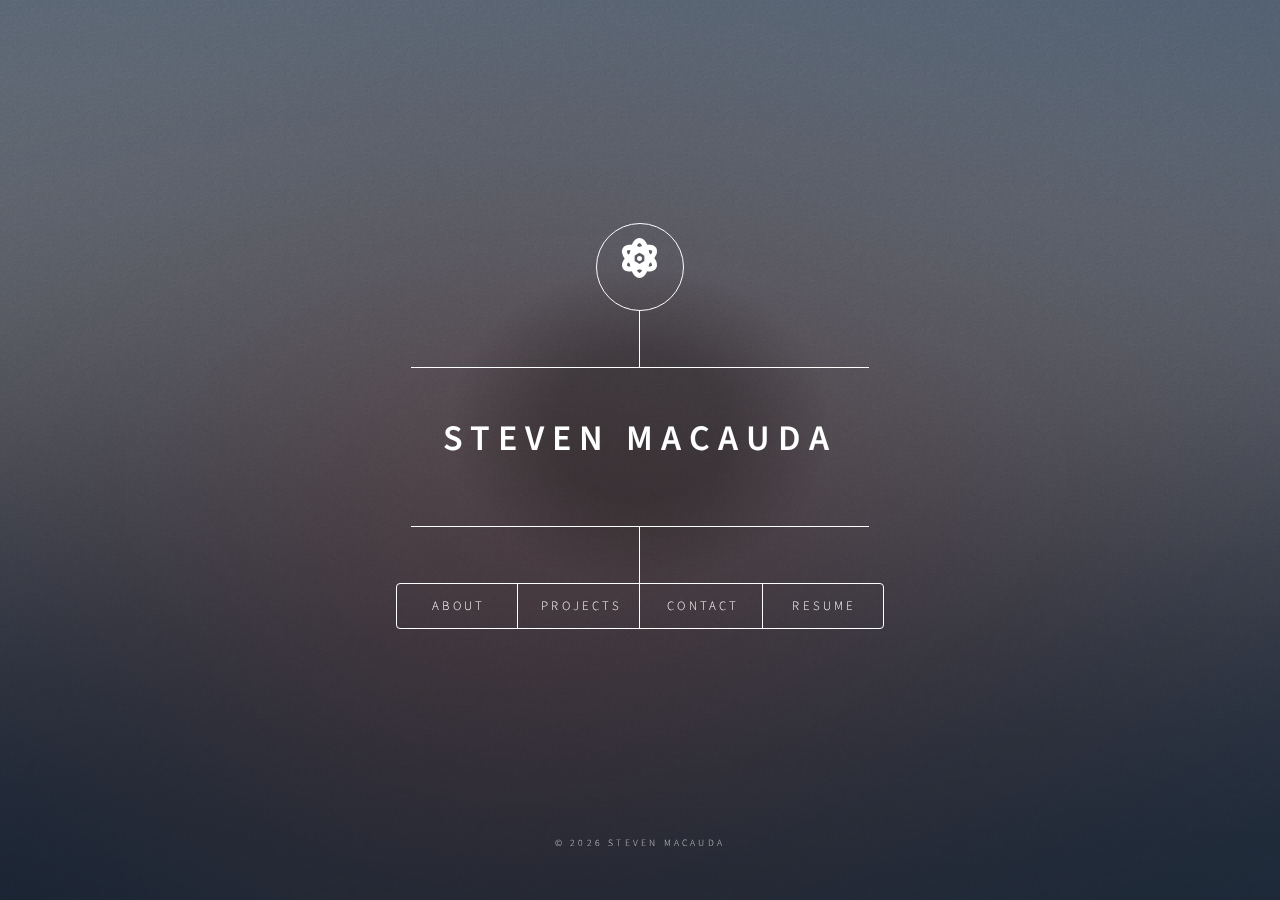
==== index.html @ 94657b1a "Update links" ====
<!DOCTYPE HTML>

<html>
	<head>
		<title>Steven Macauda's Portfolio</title>
		<link rel="icon" type="image/x-icon" href="images/favicon.ico">
		<meta charset="utf-8" />
		<meta name="viewport" content="width=device-width, initial-scale=1, user-scalable=no" />
		<link rel="stylesheet" href="assets/css/main.css" />
		<noscript><link rel="stylesheet" href="assets/css/noscript.css" /></noscript>
	</head>
	<body class="is-preload">

		<!-- Wrapper -->
			<div id="wrapper">

				<!-- Header -->
					<header id="header">
						<div class="logo">
							<span class="fas fa-atom" style="font-size: 40px"></span>
						</div>
						<div class="content">
							<div class="inner">
								<h1>Steven Macauda</h1>
								<p></p>	
							</div>
						</div>
						<nav>
							<ul>
								<li><a href="#about">About</a></li>
								<li><a href="#projects">Projects</a></li>
								<li><a href="#contact">Contact</a></li>
								<li><a href="#resume">Resume</a></li>
								<!--<li><a href="#elements">Elements</a></li>-->
							</ul>
						</nav>
					</header>

				<!-- Main -->
					<div id="main">

						<!-- About -->
							<article id="about">
								<h2 class="major">About</h2>

								<center>
									<img src="images/me.jpg" alt="Me" width="250" height="400"> 
								</center>

								I have a background in experimental particle physics with the <a href="https://cms.cern/collaboration">CMS Collaboration.</a> The Compact Muon Solenoid is one of the two main detectors in the Large Hadron Collider (LHC) at <a href="https://home.cern/" style="color: green">CERN</a> in Geneva, Switzerland. In order to seek out hitherto unobserved phenomenon, an upgrade of the detector was required. 
								 <br/>
								<center><img src="images/cms_logo.jpg" alt="CMS-logo" width="150" height="150"> <img src="images/cern_logo.jpg" alt="CERN" width="150" height="150"> <img src="images/fermilab_logo.jpeg" alt="FNAL" width="150" height="150"> <img src="images/uic_logo.jpg" alt="UIC" width="150" height="150"></center>
								<p> 
									During my time with the group, I worked on the Forward Pixel (FPix) Upgrade of the silicon tracker detector. 
									This involved assessing module performance in two testing environments: a cold-box cooled to -20&#176;C at <a href="https://cms.fnal.gov/">Fermilab</a>; X-ray chambers located at <a href="https://hep.phys.uic.edu/">UIC</a>, UNL, and KU. Testing of modules was performed via <a href="https://github.com/psi46/pxar">pXar </a> a software written in C++ developed by the group. Performance was assessed using C++ and Python code and the results were uploaded to an online database.  Following graduation from UIC, I spent 3 months at CERN to prepare the modules for installation in the detector.
									In addition to the FPix Upgrade, I attended the CMS Data Analysis school at the Fermilab LPC in 2016 where we performed an analysis of top quark events using a boosted gradient decision tree analysis. 

								<br/>
									
								<center>
									<img src="images/cms_detector.jpg" alt="CMS-detector"> 
								</center>
								
								<br/>

								 In my free time, I have been focusing on learning everything I can about data science through online courseware, self-study of textbooks, and personal projects. Since May 2022 I have been collaborating with the Head of Data Science at COMMB through <a href="https://www.sharpestminds.com/">SharpestMinds</a>.  <br/>



								 </p>

							</article>
					
						<!-- Projects -->
							<article id="projects">
								
								<h2 class="major">Projects</h2>

								<h4 class="major">End-to-End</h4>

								<a href="#project1">
								<div class="image">
  								<img class="image__img" src="images/air-quality.jpeg" alt="project1" style="width:245px;height:245px;">
  								<div class="image__overlay">
  									<div class="image__title" style="font-size: 24px;">Air Quality Forecast for Major US Cities</div>
  										<p class="image__description" style="font-size: 12px;">
  											Time series forecast of CO2 levels using Facebook Prophet with web app visualization via Google Cloud Platform.
  										</p>	
  								</div>
  								</div>
								</a>

								<a href="#project2">
								<div class="image">
  								<img class="image__img" src="images/capitalBikeshare.jpeg" alt="project2" style="width:245px;height:245px;">
  								<div class="image__overlay">
  									<div class="image__title" style="font-size: 24px;">Bike Rental Demand Prediction</div>
  										<p class="image__description" style="font-size: 12px;">
  											Random forest to determine demand of bike rentals. 
  										</p>	
  								</div>
  								</div>
								</a>

								<a href="#project7">
								<div class="image">
  								<img class="image__img" src="images/movies.png" alt="project7" style="width:245px;height:245px;">
  								<div class="image__overlay">
  									<div class="image__title" style="font-size: 24px;">MovieLens Recommender System</div>
  										<p class="image__description" style="font-size: 12px;">
  											MovieLens 100k recommender system using Softmax Deep Neural Network. 
  										</p>	
  								</div>
  								</div>
								</a>


								<h4 class="major">Tableau</h4>


								<a href="#project3">
								<div class="image">
  								<img class="image__img" src="images/covid.jpeg" alt="project3" style="width:245px;height:245px;">
  								<div class="image__overlay">
  									<div class="image__title" style="font-size: 24px;">COVID-19 Cases/Deaths</div>
  										<p class="image__description" style="font-size: 12px;">
  											Tableau dashboard of worldwide COVID-19 cases up to 12/22/2021.
  										</p>	
  								</div>
  								</div>
								</a>

								<a href="#project4">
								<div class="image">
  								<img class="image__img" src="images/ds-skills.jpeg" alt="project4" style="width:245px;height:245px;">
  								<div class="image__overlay">
  									<div class="image__title" style="font-size: 24px;">Data Science Skills Demographics</div>
  										<p class="image__description" style="font-size: 12px;">
  											Tableau dashboard of demographic survey data from over 20,000 data science professionals. 
  										</p>	
  								</div>
  								</div>
								</a>

								<h4 class="major">Machine Learning</h4>

								<a href="#project5">
								<div class="image">
  								<img class="image__img" src="images/iphone.jpg" alt="project5" style="width:245px;height:245px;">
  								<div class="image__overlay">
  									<div class="image__title" style="font-size: 24px;">iPhone Demand Validation</div>
  										<p class="image__description" style="font-size: 12px;">
  											Trained kNN classifier to 93% accuracy on iPhone purchase data. 
  										</p>	
  								</div>
  								</div>
								</a>

								<a href="#project6">
								<div class="image">
  								<img class="image__img" src="images/amazon.jpeg" alt="project6" style="width:245px;height:245px;">
  								<div class="image__overlay">
  									<div class="image__title" style="font-size: 24px;">Sentiment Analysis of Amazon Reviews</div>
  										<p class="image__description" style="font-size: 12px;">
  											Sentiment analysis of Amazon reviews. 
  										</p>	
  								</div>
  								</div>
								</a>

								
								<a href="#project8">
								<div class="image">
  								<img class="image__img" src="images/telco.jpg" alt="project8" style="width:245px;height:245px;">
  								<div class="image__overlay">
  									<div class="image__title" style="font-size: 24px;">Customer Churn Prediction</div>
  										<p class="image__description" style="font-size: 12px;">
  											Random forest to determine customer churn. 
  										</p>	
  								</div>
  								</div>
								</a>

								<h4 class="major">SQL</h4>

								<a href="#project9">
								<div class="image">
  								<img class="image__img" src="images/congress.jpg" alt="project9" style="width:245px;height:245px;">
  								<div class="image__overlay">
  									<div class="image__title" style="font-size: 24px;">Congressional Tweets Database</div>
  										<p class="image__description" style="font-size: 12px;">
  											Created SQL database of congressional tweets and found the most popular topics. 
  										</p>	
  								</div>
  								</div>
								</a>



								<br/><br/>
								<ul class="icons">
									<center><li><a href="https://github.com/smacauda/Portfolio" class="icon brands fa-github"><span class="label">GitHub</span></a></li></center>
								</ul> 

							</article>


						<!-- Contact -->
							<article id="contact">
								<h2 class="major">Contact</h2>
								<p> <strong>Email:</strong> <a href = "mailto: steven.macauda@gmail.com">steven.macauda@gmail.com</a> 

							<!--	<form method="post" action="mailto:steven.macauda@gmail.com">
									<div class="fields">
										<div class="field half">
											<label for="name">Name</label>
											<input type="text" name="name" id="name" />
										</div>
										<div class="field half">
											<label for="email">Email</label>
											<input type="text" name="email" id="email" />
										</div>
										<div class="field">
											<label for="message">Message</label>
											<textarea name="message" id="message" rows="4"></textarea>
										</div>
									</div>
									<ul class="actions">
										<li><input type="submit" value="Send Message" class="primary" /></li>
										<li><input type="reset" value="Reset" /></li>
									</ul>
								</form>
							-->

								<ul class="icons">
									<li><a href="https://www.linkedin.com/in/steven-macauda/" target="_blank" class="icon brands fa-linkedin"><span class="label">LinkedIn</span></a></li>
									<li><a href="https://github.com/smacauda/Portfolio" target="_blank" class="icon brands fa-github"><span class="label">GitHub</span></a></li>
									<li><a href="https://twitter.com/stevenmacauda" class="icon brands fa-twitter" target="_blank"><span class="label">Twitter</span></a></li>
									<li><a href="https://www.facebook.com/steve.macauda/" target="_blank" class="icon brands fa-facebook-f"><span class="label">Facebook</span></a></li>
									<li><a href="https://www.instagram.com/smacauda23/" target="_blank" class="icon brands fa-instagram"><span class="label">Instagram</span></a></li>
									
									
								</ul>
							</article>

					<!-- Resume -->
							<article id="resume">
								<h2 class="major">Resume</h2>
								<embed src="images/Steven_Macauda_Resume_v2.pdf" width="750" height="750" />  
								</embed>
								
							</article>


					<!-- Project 1 -->
							<article id="project1">
								<h2 class="major">Air Quality Forecast</h2>
								<a href="https://air-quality-app-xl4lmy5tzq-uc.a.run.app/" target="_blank">Web app.</a> 
								<br/>
								<a href="https://github.com/smacauda/AirQualityApp" target="_blank">Github repository.</a>
								<p> </p>
							</article>

					<!-- Project 2 -->
							<article id="project2">
								<h2 class="major">Bike Rental Demand Prediction</h2>
								<a href="https://github.com/smacauda/Portfolio/blob/main/Machine-Learning/Bikeshare-Demand-Prediction/Bike%20Sharing%20Demand%20Prediction.ipynb" target="_blank">Jupyter notebook.</a>
								<br/>
								<a href="https://public.tableau.com/views/CapitalBikeshareStationData/StationDashboard?:language=en-US&:display_count=n&:origin=viz_share_link" target="_blank">Tableau dashboard.</a>
								<div class='tableauPlaceholder' id='viz1660144527357' style='position: relative'><noscript><a href='#'><img alt='Station Dashboard ' src='https:&#47;&#47;public.tableau.com&#47;static&#47;images&#47;Ca&#47;CapitalBikeshareStationData&#47;StationDashboard&#47;1_rss.png' style='border: none' /></a></noscript><object class='tableauViz'  style='display:none;'><param name='host_url' value='https%3A%2F%2Fpublic.tableau.com%2F' /> <param name='embed_code_version' value='3' /> <param name='site_root' value='' /><param name='name' value='CapitalBikeshareStationData&#47;StationDashboard' /><param name='tabs' value='no' /><param name='toolbar' value='yes' /><param name='static_image' value='https:&#47;&#47;public.tableau.com&#47;static&#47;images&#47;Ca&#47;CapitalBikeshareStationData&#47;StationDashboard&#47;1.png' /> <param name='animate_transition' value='yes' /><param name='display_static_image' value='yes' /><param name='display_spinner' value='yes' /><param name='display_overlay' value='yes' /><param name='display_count' value='yes' /><param name='language' value='en-US' /></object></div>                <script type='text/javascript'>                    var divElement = document.getElementById('viz1660144527357');                    var vizElement = divElement.getElementsByTagName('object')[0];                    if ( divElement.offsetWidth > 800 ) { vizElement.style.width='100%';vizElement.style.height=(divElement.offsetWidth*0.75)+'px';} else if ( divElement.offsetWidth > 500 ) { vizElement.style.width='100%';vizElement.style.height=(divElement.offsetWidth*0.75)+'px';} else { vizElement.style.width='100%';vizElement.style.height='2427px';}                     var scriptElement = document.createElement('script');                    scriptElement.src = 'https://public.tableau.com/javascripts/api/viz_v1.js';                    vizElement.parentNode.insertBefore(scriptElement, vizElement);                </script>
								<p> </p>
							</article>

					<!-- Project 3 -->
							
							<article id="project3">
								<h2 class="major">COVID-19 Cases/Deaths</h2>
								<a href="https://public.tableau.com/views/COVID_Map_12-22-2021/Dashboard1?:language=en-US&publish=yes&:display_count=n&:origin=viz_share_link" target="_blank">Tableau public.</a>
 								<div class='tableauPlaceholder' id='viz1660243361647' style='position: relative'><noscript><a href='#'><img alt='World Dashboard ' src='https:&#47;&#47;public.tableau.com&#47;static&#47;images&#47;CO&#47;COVID_Map_12-22-2021&#47;WorldDashboard&#47;1_rss.png' style='border: none' /></a></noscript><object class='tableauViz'  style='display:none;'><param name='host_url' value='https%3A%2F%2Fpublic.tableau.com%2F' /> <param name='embed_code_version' value='3' /> <param name='site_root' value='' /><param name='name' value='COVID_Map_12-22-2021&#47;WorldDashboard' /><param name='tabs' value='no' /><param name='toolbar' value='yes' /><param name='static_image' value='https:&#47;&#47;public.tableau.com&#47;static&#47;images&#47;CO&#47;COVID_Map_12-22-2021&#47;WorldDashboard&#47;1.png' /> <param name='animate_transition' value='yes' /><param name='display_static_image' value='yes' /><param name='display_spinner' value='yes' /><param name='display_overlay' value='yes' /><param name='display_count' value='yes' /><param name='language' value='en-US' /></object></div>                <script type='text/javascript'>                    var divElement = document.getElementById('viz1660243361647');                    var vizElement = divElement.getElementsByTagName('object')[0];                    if ( divElement.offsetWidth > 800 ) { vizElement.style.width='100%';vizElement.style.height=(divElement.offsetWidth*0.75)+'px';} else if ( divElement.offsetWidth > 500 ) { vizElement.style.width='100%';vizElement.style.height=(divElement.offsetWidth*0.75)+'px';} else { vizElement.style.width='100%';vizElement.style.height='2727px';}                     var scriptElement = document.createElement('script');                    scriptElement.src = 'https://public.tableau.com/javascripts/api/viz_v1.js';                    vizElement.parentNode.insertBefore(scriptElement, vizElement);                </script>
								<p></p>
							</article>

					<!-- Project 4 -->
							<article id="project4">
								<h2 class="major">Data Science Demographics</h2>
								<a href="https://public.tableau.com/views/SurveyData_16381100570680/CurrentTechnologyUsage?:language=en-US&:display_count=n&:origin=viz_share_link" target="_blank">Tableau public.</a>
								<div class='tableauPlaceholder' id='viz1640021902359' style='position: relative'><object class='tableauViz'  style='display:none;'><param name='host_url' value='https%3A%2F%2Fpublic.tableau.com%2F' /> <param name='embed_code_version' value='3' /> <param name='site_root' value='' /><param name='name' value='SurveyData_16381100570680&#47;CurrentTechnologyUsage' /><param name='tabs' value='no' /><param name='toolbar' value='yes' /><param name='animate_transition' value='yes' /><param name='display_static_image' value='yes' /><param name='display_spinner' value='yes' /><param name='display_overlay' value='yes' /><param name='display_count' value='yes' /><param name='language' value='en-US' /></object></div>                <script type='text/javascript'>                    var divElement = document.getElementById('viz1640021902359');                    var vizElement = divElement.getElementsByTagName('object')[0];                    if ( divElement.offsetWidth > 800 ) { vizElement.style.width='1366px';vizElement.style.height='795px';} else if ( divElement.offsetWidth > 500 ) { vizElement.style.width='1366px';vizElement.style.height='795px';} else { vizElement.style.width='100%';vizElement.style.height='2877px';}                     var scriptElement = document.createElement('script');                    scriptElement.src = 'https://public.tableau.com/javascripts/api/viz_v1.js';                    vizElement.parentNode.insertBefore(scriptElement, vizElement);                
							</script>
								<p></p>
							</article>

							<!-- Project 5 -->
							<article id="project5">
								<h2 class="major">iPhone Demand Validation</h2>
								<a href="https://github.com/smacauda/Portfolio/blob/main/kNN_iPhone.ipynb" target="_blank">Jupyter notebook.</a>
								<p> </p>
							</article>

							<!-- Project 6 -->
							<article id="project6">
								<h2 class="major">Sentiment Analysis of Amazon Reviews</h2>
								<a href="https://github.com/smacauda/Portfolio/blob/main/Amazon_Log_Reg.ipynb" target="_blank">Jupyter notebook.</a>
								<p> </p>
							</article>


							<!-- Project 7 -->
							<article id="project7">
								<h2 class="major">MovieLens Recommender System</h2>
								<a href="https://github.com/smacauda/MovieLens-100k/blob/main/MovieLens-100k-SoftmaxDNN.ipynb" target="_blank">Jupyter notebook.</a>
								<br/>
								<a href="https://github.com/smacauda/MovieLens-100k" target="_blank">Github repository.</a>
								<p> </p>
							</article>

							
							<!-- Project 8 -->
							<article id="project8">
								<h2 class="major">Customer Churn Prediction</h2>
								<a href="https://github.com/smacauda/Portfolio/blob/main/Machine-Learning/Churn%20Telco.ipynb" target="_blank">Jupyter notebook.</a>
								<p> </p>
							</article>

							<!-- Project 9 -->
							<article id="project9">
								<h2 class="major">Congressional Tweets</h2>
								<a href="https://github.com/smacauda/Portfolio/blob/main/SQL/SQL%20Capstone%20Project.ipynb" target="_blank">Jupyter notebook.</a>
								<p> </p>
							</article>

							




						<!-- Elements -->
							<article id="elements">
								<h2 class="major">Elements</h2>

								<section>
									<h3 class="major">Text</h3>
									<p>This is <b>bold</b> and this is <strong>strong</strong>. This is <i>italic</i> and this is <em>emphasized</em>.
									This is <sup>superscript</sup> text and this is <sub>subscript</sub> text.
									This is <u>underlined</u> and this is code: <code>for (;;) { ... }</code>. Finally, <a href="#">this is a link</a>.</p>
									<hr />
									<h2>Heading Level 2</h2>
									<h3>Heading Level 3</h3>
									<h4>Heading Level 4</h4>
									<h5>Heading Level 5</h5>
									<h6>Heading Level 6</h6>
									<hr />
									<h4>Blockquote</h4>
									<blockquote>Fringilla nisl. Donec accumsan interdum nisi, quis tincidunt felis sagittis eget tempus euismod. Vestibulum ante ipsum primis in faucibus vestibulum. Blandit adipiscing eu felis iaculis volutpat ac adipiscing accumsan faucibus. Vestibulum ante ipsum primis in faucibus lorem ipsum dolor sit amet nullam adipiscing eu felis.</blockquote>
									<h4>Preformatted</h4>
									<pre><code>i = 0;

while (!deck.isInOrder()) {
    print 'Iteration ' + i;
    deck.shuffle();
    i++;
}

print 'It took ' + i + ' iterations to sort the deck.';</code></pre>
								</section>

								<section>
									<h3 class="major">Lists</h3>

									<h4>Unordered</h4>
									<ul>
										<li>Dolor pulvinar etiam.</li>
										<li>Sagittis adipiscing.</li>
										<li>Felis enim feugiat.</li>
									</ul>

									<h4>Alternate</h4>
									<ul class="alt">
										<li>Dolor pulvinar etiam.</li>
										<li>Sagittis adipiscing.</li>
										<li>Felis enim feugiat.</li>
									</ul>

									<h4>Ordered</h4>
									<ol>
										<li>Dolor pulvinar etiam.</li>
										<li>Etiam vel felis viverra.</li>
										<li>Felis enim feugiat.</li>
										<li>Dolor pulvinar etiam.</li>
										<li>Etiam vel felis lorem.</li>
										<li>Felis enim et feugiat.</li>
									</ol>
									<h4>Icons</h4>
									<ul class="icons">
										<li><a href="#" class="icon brands fa-twitter"><span class="label">Twitter</span></a></li>
										<li><a href="#" class="icon brands fa-facebook-f"><span class="label">Facebook</span></a></li>
										<li><a href="#" class="icon brands fa-instagram"><span class="label">Instagram</span></a></li>
										<li><a href="#" class="icon brands fa-github"><span class="label">Github</span></a></li>
									</ul>

									<h4>Actions</h4>
									<ul class="actions">
										<li><a href="#" class="button primary">Default</a></li>
										<li><a href="#" class="button">Default</a></li>
									</ul>
									<ul class="actions stacked">
										<li><a href="#" class="button primary">Default</a></li>
										<li><a href="#" class="button">Default</a></li>
									</ul>
								</section>

								<section>
									<h3 class="major">Table</h3>
									<h4>Default</h4>
									<div class="table-wrapper">
										<table>
											<thead>
												<tr>
													<th>Name</th>
													<th>Description</th>
													<th>Price</th>
												</tr>
											</thead>
											<tbody>
												<tr>
													<td>Item One</td>
													<td>Ante turpis integer aliquet porttitor.</td>
													<td>29.99</td>
												</tr>
												<tr>
													<td>Item Two</td>
													<td>Vis ac commodo adipiscing arcu aliquet.</td>
													<td>19.99</td>
												</tr>
												<tr>
													<td>Item Three</td>
													<td> Morbi faucibus arcu accumsan lorem.</td>
													<td>29.99</td>
												</tr>
												<tr>
													<td>Item Four</td>
													<td>Vitae integer tempus condimentum.</td>
													<td>19.99</td>
												</tr>
												<tr>
													<td>Item Five</td>
													<td>Ante turpis integer aliquet porttitor.</td>
													<td>29.99</td>
												</tr>
											</tbody>
											<tfoot>
												<tr>
													<td colspan="2"></td>
													<td>100.00</td>
												</tr>
											</tfoot>
										</table>
									</div>

									<h4>Alternate</h4>
									<div class="table-wrapper">
										<table class="alt">
											<thead>
												<tr>
													<th>Name</th>
													<th>Description</th>
													<th>Price</th>
												</tr>
											</thead>
											<tbody>
												<tr>
													<td>Item One</td>
													<td>Ante turpis integer aliquet porttitor.</td>
													<td>29.99</td>
												</tr>
												<tr>
													<td>Item Two</td>
													<td>Vis ac commodo adipiscing arcu aliquet.</td>
													<td>19.99</td>
												</tr>
												<tr>
													<td>Item Three</td>
													<td> Morbi faucibus arcu accumsan lorem.</td>
													<td>29.99</td>
												</tr>
												<tr>
													<td>Item Four</td>
													<td>Vitae integer tempus condimentum.</td>
													<td>19.99</td>
												</tr>
												<tr>
													<td>Item Five</td>
													<td>Ante turpis integer aliquet porttitor.</td>
													<td>29.99</td>
												</tr>
											</tbody>
											<tfoot>
												<tr>
													<td colspan="2"></td>
													<td>100.00</td>
												</tr>
											</tfoot>
										</table>
									</div>
								</section>

								<section>
									<h3 class="major">Buttons</h3>
									<ul class="actions">
										<li><a href="#" class="button primary">Primary</a></li>
										<li><a href="#" class="button">Default</a></li>
									</ul>
									<ul class="actions">
										<li><a href="#" class="button">Default</a></li>
										<li><a href="#" class="button small">Small</a></li>
									</ul>
									<ul class="actions">
										<li><a href="#" class="button primary icon solid fa-download">Icon</a></li>
										<li><a href="#" class="button icon solid fa-download">Icon</a></li>
									</ul>
									<ul class="actions">
										<li><span class="button primary disabled">Disabled</span></li>
										<li><span class="button disabled">Disabled</span></li>
									</ul>
								</section>

								<section>
									<h3 class="major">Form</h3>
									<form method="post" action="#">
										<div class="fields">
											<div class="field half">
												<label for="demo-name">Name</label>
												<input type="text" name="demo-name" id="demo-name" value="" placeholder="Jane Doe" />
											</div>
											<div class="field half">
												<label for="demo-email">Email</label>
												<input type="email" name="demo-email" id="demo-email" value="" placeholder="jane@untitled.tld" />
											</div>
											<div class="field">
												<label for="demo-category">Category</label>
												<select name="demo-category" id="demo-category">
													<option value="">-</option>
													<option value="1">Manufacturing</option>
													<option value="1">Shipping</option>
													<option value="1">Administration</option>
													<option value="1">Human Resources</option>
												</select>
											</div>
											<div class="field half">
												<input type="radio" id="demo-priority-low" name="demo-priority" checked>
												<label for="demo-priority-low">Low</label>
											</div>
											<div class="field half">
												<input type="radio" id="demo-priority-high" name="demo-priority">
												<label for="demo-priority-high">High</label>
											</div>
											<div class="field half">
												<input type="checkbox" id="demo-copy" name="demo-copy">
												<label for="demo-copy">Email me a copy</label>
											</div>
											<div class="field half">
												<input type="checkbox" id="demo-human" name="demo-human" checked>
												<label for="demo-human">Not a robot</label>
											</div>
											<div class="field">
												<label for="demo-message">Message</label>
												<textarea name="demo-message" id="demo-message" placeholder="Enter your message" rows="6"></textarea>
											</div>
										</div>
										<ul class="actions">
											<li><input type="submit" value="Send Message" class="primary" /></li>
											<li><input type="reset" value="Reset" /></li>
										</ul>
									</form>
								</section>

							</article>

					</div>

				<!-- Footer -->
					<footer id="footer">
						<p class="copyright">&copy; <script>document.write(/\d{4}/.exec(Date())[0])</script> Steven Macauda</p>
					</footer>

			</div>

		<!-- BG -->
			<div id="bg"></div>

		<!-- Scripts -->
			<script src="assets/js/jquery.min.js"></script>
			<script src="assets/js/browser.min.js"></script>
			<script src="assets/js/breakpoints.min.js"></script>
			<script src="assets/js/util.js"></script>
			<script src="assets/js/main.js"></script>

	</body>
</html>
---- assets/css/main.css ----
@import url(fontawesome-all.min.css);
@import url("https://fonts.googleapis.com/css?family=Source+Sans+Pro:300italic,600italic,300,600");

/*
	Dimension by HTML5 UP
	html5up.net | @ajlkn
	Free for personal and commercial use under the CCA 3.0 license (html5up.net/license)
*/

html, body, div, span, applet, object,
iframe, h1, h2, h3, h4, h5, h6, p, blockquote,
pre, a, abbr, acronym, address, big, cite,
code, del, dfn, em, img, ins, kbd, q, s, samp,
small, strike, strong, sub, sup, tt, var, b,
u, i, center, dl, dt, dd, ol, ul, li, fieldset,
form, label, legend, table, caption, tbody,
tfoot, thead, tr, th, td, article, aside,
canvas, details, embed, figure, figcaption,
footer, header, hgroup, menu, nav, output, ruby,
section, summary, time, mark, audio, video {
	margin: 0;
	padding: 0;
	border: 0;
	font-size: 100%;
	font: inherit;
	vertical-align: baseline;}

article, aside, details, figcaption, figure,
footer, header, hgroup, menu, nav, section {
	display: block;}

body {
	line-height: 1;
}

ol, ul {
	list-style: none;
}

blockquote, q {
	quotes: none;
}

	blockquote:before, blockquote:after, q:before, q:after {
		content: '';
		content: none;
	}

table {
	border-collapse: collapse;
	border-spacing: 0;
}

body {
	-webkit-text-size-adjust: none;
}

mark {
	background-color: transparent;
	color: inherit;
}

input::-moz-focus-inner {
	border: 0;
	padding: 0;
}

input, select, textarea {
	-moz-appearance: none;
	-webkit-appearance: none;
	-ms-appearance: none;
	appearance: none;
}

/* Basic */

	@-ms-viewport {
		width: device-width;
	}

	@media screen and (max-width: 480px) {

		html, body {
			min-width: 320px;
		}

	}

	html {
		box-sizing: border-box;
	}

	*, *:before, *:after {
		box-sizing: inherit;
	}

	body {
		background: #1b1f22;
	}

		body.is-preload *, body.is-preload *:before, body.is-preload *:after {
			-moz-animation: none !important;
			-webkit-animation: none !important;
			-ms-animation: none !important;
			animation: none !important;
			-moz-transition: none !important;
			-webkit-transition: none !important;
			-ms-transition: none !important;
			transition: none !important;
		}

/* Type */

	html {
		font-size: 16pt;
	}

		@media screen and (max-width: 1680px) {

			html {
				font-size: 12pt;
			}

		}

		@media screen and (max-width: 736px) {

			html {
				font-size: 11pt;
			}

		}

		@media screen and (max-width: 360px) {

			html {
				font-size: 10pt;
			}

		}

	body, input, select, textarea {
		color: #ffffff;
		font-family: "Source Sans Pro", sans-serif;
		font-weight: 300;
		font-size: 1rem;
		line-height: 1.65;
	}

	a {
		-moz-transition: color 0.2s ease-in-out, background-color 0.2s ease-in-out, border-bottom-color 0.2s ease-in-out;
		-webkit-transition: color 0.2s ease-in-out, background-color 0.2s ease-in-out, border-bottom-color 0.2s ease-in-out;
		-ms-transition: color 0.2s ease-in-out, background-color 0.2s ease-in-out, border-bottom-color 0.2s ease-in-out;
		transition: color 0.2s ease-in-out, background-color 0.2s ease-in-out, border-bottom-color 0.2s ease-in-out;
		border-bottom: dotted 1px rgba(255, 255, 255, 0.5);
		text-decoration: none;
		color: inherit;
	}

		a:hover {
			border-bottom-color: transparent;
		}

	strong, b {
		color: #ffffff;
		font-weight: 600;
	}

	em, i {
		font-style: italic;
	}

	p {
		margin: 0 0 2rem 0;
	}

	h1, h2, h3, h4, h5, h6 {
		color: #ffffff;
		font-weight: 600;
		line-height: 1.5;
		margin: 0 0 1rem 0;
		text-transform: uppercase;
		letter-spacing: 0.2rem;
	}

		h1 a, h2 a, h3 a, h4 a, h5 a, h6 a {
			color: inherit;
			text-decoration: none;
		}

		h1.major, h2.major, h3.major, h4.major, h5.major, h6.major {
			border-bottom: solid 1px #ffffff;
			width: -moz-max-content;
			width: -webkit-max-content;
			width: -ms-max-content;
			width: max-content;
			padding-bottom: 0.5rem;
			margin: 0 0 2rem 0;
		}

	h1 {
		font-size: 2.25rem;
		line-height: 1.3;
		letter-spacing: 0.5rem;
	}

	h2 {
		font-size: 1.5rem;
		line-height: 1.4;
		letter-spacing: 0.5rem;
	}

	h3 {
		font-size: 1rem;
	}

	h4 {
		font-size: 0.8rem;
	}

	h5 {
		font-size: 0.7rem;
	}

	h6 {
		font-size: 0.6rem;
	}

	@media screen and (max-width: 900px) {

		h1 {
			font-size: 1.75rem;
			line-height: 1.4;
		}

		h2 {
			font-size: 1.25em;
			line-height: 1.5;
		}

	}

	sub {
		font-size: 0.8rem;
		position: relative;
		top: 0.5rem;
	}

	sup {
		font-size: 0.8rem;
		position: relative;
		top: -0.5rem;
	}

	blockquote {
		border-left: solid 4px #ffffff;
		font-style: italic;
		margin: 0 0 2rem 0;
		padding: 0.5rem 0 0.5rem 2rem;
	}

	code {
		background: rgba(255, 255, 255, 0.075);
		border-radius: 4px;
		font-family: "Courier New", monospace;
		font-size: 0.9rem;
		margin: 0 0.25rem;
		padding: 0.25rem 0.65rem;
	}

	pre {
		-webkit-overflow-scrolling: touch;
		font-family: "Courier New", monospace;
		font-size: 0.9rem;
		margin: 0 0 2rem 0;
	}

		pre code {
			display: block;
			line-height: 1.75;
			padding: 1rem 1.5rem;
			overflow-x: auto;
		}

	hr {
		border: 0;
		border-bottom: solid 1px #ffffff;
		margin: 2.75rem 0;
	}

	.align-left {
		text-align: left;
	}

	.align-center {
		text-align: center;
	}

	.align-right {
		text-align: right;
	}

/* Form */

	form {
		margin: 0 0 2rem 0;
	}

		form > :last-child {
			margin-bottom: 0;
		}

		form > .fields {
			display: -moz-flex;
			display: -webkit-flex;
			display: -ms-flex;
			display: flex;
			-moz-flex-wrap: wrap;
			-webkit-flex-wrap: wrap;
			-ms-flex-wrap: wrap;
			flex-wrap: wrap;
			width: calc(100% + 3rem);
			margin: -1.5rem 0 2rem -1.5rem;
		}

			form > .fields > .field {
				-moz-flex-grow: 0;
				-webkit-flex-grow: 0;
				-ms-flex-grow: 0;
				flex-grow: 0;
				-moz-flex-shrink: 0;
				-webkit-flex-shrink: 0;
				-ms-flex-shrink: 0;
				flex-shrink: 0;
				padding: 1.5rem 0 0 1.5rem;
				width: calc(100% - 1.5rem);
			}

				form > .fields > .field.half {
					width: calc(50% - 0.75rem);
				}

				form > .fields > .field.third {
					width: calc(100%/3 - 0.5rem);
				}

				form > .fields > .field.quarter {
					width: calc(25% - 0.375rem);
				}

		@media screen and (max-width: 480px) {

			form > .fields {
				width: calc(100% + 3rem);
				margin: -1.5rem 0 2rem -1.5rem;
			}

				form > .fields > .field {
					padding: 1.5rem 0 0 1.5rem;
					width: calc(100% - 1.5rem);
				}

					form > .fields > .field.half {
						width: calc(100% - 1.5rem);
					}

					form > .fields > .field.third {
						width: calc(100% - 1.5rem);
					}

					form > .fields > .field.quarter {
						width: calc(100% - 1.5rem);
					}

		}

	label {
		color: #ffffff;
		display: block;
		font-size: 0.8rem;
		font-weight: 300;
		letter-spacing: 0.2rem;
		line-height: 1.5;
		margin: 0 0 1rem 0;
		text-transform: uppercase;
	}

	input[type="text"],
	input[type="password"],
	input[type="email"],
	input[type="tel"],
	select,
	textarea {
		-moz-appearance: none;
		-webkit-appearance: none;
		-ms-appearance: none;
		appearance: none;
		-moz-transition: border-color 0.2s ease-in-out, box-shadow 0.2s ease-in-out, background-color 0.2s ease-in-out;
		-webkit-transition: border-color 0.2s ease-in-out, box-shadow 0.2s ease-in-out, background-color 0.2s ease-in-out;
		-ms-transition: border-color 0.2s ease-in-out, box-shadow 0.2s ease-in-out, background-color 0.2s ease-in-out;
		transition: border-color 0.2s ease-in-out, box-shadow 0.2s ease-in-out, background-color 0.2s ease-in-out;
		background-color: transparent;
		border-radius: 4px;
		border: solid 1px #ffffff;
		color: inherit;
		display: block;
		outline: 0;
		padding: 0 1rem;
		text-decoration: none;
		width: 100%;
	}

		input[type="text"]:invalid,
		input[type="password"]:invalid,
		input[type="email"]:invalid,
		input[type="tel"]:invalid,
		select:invalid,
		textarea:invalid {
			box-shadow: none;
		}

		input[type="text"]:focus,
		input[type="password"]:focus,
		input[type="email"]:focus,
		input[type="tel"]:focus,
		select:focus,
		textarea:focus {
			background: rgba(255, 255, 255, 0.075);
			border-color: #ffffff;
			box-shadow: 0 0 0 1px #ffffff;
		}

	select {
		background-image: url("data:image/svg+xml;charset=utf8,%3Csvg xmlns='http://www.w3.org/2000/svg' width='40' height='40' preserveAspectRatio='none' viewBox='0 0 40 40'%3E%3Cpath d='M9.4,12.3l10.4,10.4l10.4-10.4c0.2-0.2,0.5-0.4,0.9-0.4c0.3,0,0.6,0.1,0.9,0.4l3.3,3.3c0.2,0.2,0.4,0.5,0.4,0.9 c0,0.4-0.1,0.6-0.4,0.9L20.7,31.9c-0.2,0.2-0.5,0.4-0.9,0.4c-0.3,0-0.6-0.1-0.9-0.4L4.3,17.3c-0.2-0.2-0.4-0.5-0.4-0.9 c0-0.4,0.1-0.6,0.4-0.9l3.3-3.3c0.2-0.2,0.5-0.4,0.9-0.4S9.1,12.1,9.4,12.3z' fill='%23ffffff' /%3E%3C/svg%3E");
		background-size: 1.25rem;
		background-repeat: no-repeat;
		background-position: calc(100% - 1rem) center;
		height: 2.75rem;
		padding-right: 2.75rem;
		text-overflow: ellipsis;
	}

		select option {
			color: #ffffff;
			background: #1b1f22;
		}

		select:focus::-ms-value {
			background-color: transparent;
		}

		select::-ms-expand {
			display: none;
		}

	input[type="text"],
	input[type="password"],
	input[type="email"],
	select {
		height: 2.75rem;
	}

	textarea {
		padding: 0.75rem 1rem;
	}

	input[type="checkbox"],
	input[type="radio"] {
		-moz-appearance: none;
		-webkit-appearance: none;
		-ms-appearance: none;
		appearance: none;
		display: block;
		float: left;
		margin-right: -2rem;
		opacity: 0;
		width: 1rem;
		z-index: -1;
	}

		input[type="checkbox"] + label,
		input[type="radio"] + label {
			text-decoration: none;
			-moz-user-select: none;
			-webkit-user-select: none;
			-ms-user-select: none;
			user-select: none;
			color: #ffffff;
			cursor: pointer;
			display: inline-block;
			font-size: 0.8rem;
			font-weight: 300;
			margin: 0 0 0.5rem 0;
			padding-left: 2.65rem;
			padding-right: 0.75rem;
			position: relative;
		}

			input[type="checkbox"] + label:before,
			input[type="radio"] + label:before {
				-moz-osx-font-smoothing: grayscale;
				-webkit-font-smoothing: antialiased;
				display: inline-block;
				font-style: normal;
				font-variant: normal;
				text-rendering: auto;
				line-height: 1;
				text-transform: none !important;
				font-family: 'Font Awesome 5 Free';
				font-weight: 900;
			}

			input[type="checkbox"] + label:before,
			input[type="radio"] + label:before {
				-moz-transition: border-color 0.2s ease-in-out, box-shadow 0.2s ease-in-out, background-color 0.2s ease-in-out;
				-webkit-transition: border-color 0.2s ease-in-out, box-shadow 0.2s ease-in-out, background-color 0.2s ease-in-out;
				-ms-transition: border-color 0.2s ease-in-out, box-shadow 0.2s ease-in-out, background-color 0.2s ease-in-out;
				transition: border-color 0.2s ease-in-out, box-shadow 0.2s ease-in-out, background-color 0.2s ease-in-out;
				border-radius: 4px;
				border: solid 1px #ffffff;
				content: '';
				display: inline-block;
				height: 1.65rem;
				left: 0;
				line-height: 1.65rem;
				position: absolute;
				text-align: center;
				top: -0.15rem;
				width: 1.65rem;
			}

		input[type="checkbox"]:checked + label:before,
		input[type="radio"]:checked + label:before {
			background: #ffffff !important;
			border-color: #ffffff !important;
			color: #1b1f22;
			content: '\f00c';
		}

		input[type="checkbox"]:focus + label:before,
		input[type="radio"]:focus + label:before {
			background: rgba(255, 255, 255, 0.075);
			border-color: #ffffff;
			box-shadow: 0 0 0 1px #ffffff;
		}

	input[type="checkbox"] + label:before {
		border-radius: 4px;
	}

	input[type="radio"] + label:before {
		border-radius: 100%;
	}

	::-webkit-input-placeholder {
		color: rgba(255, 255, 255, 0.5) !important;
		opacity: 1.0;
	}

	:-moz-placeholder {
		color: rgba(255, 255, 255, 0.5) !important;
		opacity: 1.0;
	}

	::-moz-placeholder {
		color: rgba(255, 255, 255, 0.5) !important;
		opacity: 1.0;
	}

	:-ms-input-placeholder {
		color: rgba(255, 255, 255, 0.5) !important;
		opacity: 1.0;
	}

	.formerize-placeholder {
		color: rgba(255, 255, 255, 0.5) !important;
		opacity: 1.0;
	}

/* Box */

	.box {
		border-radius: 4px;
		border: solid 1px #ffffff;
		margin-bottom: 2rem;
		padding: 1.5em;
	}

		.box > :last-child,
		.box > :last-child > :last-child,
		.box > :last-child > :last-child > :last-child {
			margin-bottom: 0;
		}

		.box.alt {
			border: 0;
			border-radius: 0;
			padding: 0;
		}

/* Icon */

	.icon {
		text-decoration: none;
		border-bottom: none;
		position: relative;
	}

		.icon:before {
			-moz-osx-font-smoothing: grayscale;
			-webkit-font-smoothing: antialiased;
			display: inline-block;
			font-style: normal;
			font-variant: normal;
			text-rendering: auto;
			line-height: 1;
			text-transform: none !important;
			font-family: 'Font Awesome 5 Free';
			font-weight: 400;
		}

		.icon > .label {
			display: none;
		}

		.icon:before {
			line-height: inherit;
		}

		.icon.solid:before {
			font-weight: 900;
		}

		.icon.brands:before {
			font-family: 'Font Awesome 5 Brands';
		}

/* Image */

	.image {
		border-radius: 4px;
		border: 0;
		display: inline-block;
		position: relative;
	}

		.image:before {
			pointer-events: none;
			background-image: url("../../images/overlay.png");
			background-color: rgba(19, 21, 25, 0.5);
			border-radius: 4px;
			content: '';
			display: block;
			height: 100%;
			left: 0;
			opacity: 0.5;
			position: absolute;
			top: 0;
			width: 100%;
		}

		.image img {
			border-radius: 4px;
			display: block;
		}

		.image.left, .image.right {
			max-width: 40%;
		}

			.image.left img, .image.right img {
				width: 100%;
			}

		.image.left {
			float: left;
			padding: 0 1.5em 1em 0;
			top: 0.25em;
		}

		.image.right {
			float: right;
			padding: 0 0 1em 1.5em;
			top: 0.25em;
		}

		.image.fit {
			display: block;
			margin: 0 0 2rem 0;
			width: 100%;
		}

			.image.fit img {
				width: 100%;
			}

		.image.main {
			display: block;
			margin: 2.5rem 0;
			width: 100%;
		}

			.image.main img {
				width: 100%;
			}

		@media screen and (max-width: 736px) {

			.image.main {
				margin: 2rem 0;
			}

		}

		@media screen and (max-width: 480px) {

			.image.main {
				margin: 1.5rem 0;
			}

		}
		
		.image__overlay {
			position: absolute;
			top: 0;
			left: 0;
			width: 100%;
			height: 100%;
			background: rgba(0,0,0,0.6);
			color: #fffff;
			display:  flex;
			flex-direction: column;
			align-items: center;
			justify-content: center;
			opacity: 0;
			transition:  opacity 0.25s;
		}

		.image__overlay--blur {
			backdrop-filter: blur(5px);
		}

		.image__overlay > * {
			transform: translateY(20px);
			transition: transform 0.25s;
		}

		.image__overlay:hover {
			opacity: 1;
		}

		.image__overlay:hover > * {
			transform: translateY(0);
		}


		.image__title {
			font-size: 2em;
			font-weight: bold;
		}

		.image__description {
			font-size:  1.25em;
			margin-top: 0.25em;
		}


/* List */

	ol {
		list-style: decimal;
		margin: 0 0 2rem 0;
		padding-left: 1.25em;
	}

		ol li {
			padding-left: 0.25em;
		}

	ul {
		list-style: disc;
		margin: 0 0 2rem 0;
		padding-left: 1em;
	}

		ul li {
			padding-left: 0.5em;
		}

		ul.alt {
			list-style: none;
			padding-left: 0;
		}

			ul.alt li {
				border-top: solid 1px #ffffff;
				padding: 0.5em 0;
			}

				ul.alt li:first-child {
					border-top: 0;
					padding-top: 0;
				}

	dl {
		margin: 0 0 2rem 0;
	}

		dl dt {
			display: block;
			font-weight: 600;
			margin: 0 0 1rem 0;
		}

		dl dd {
			margin-left: 2rem;
		}

/* Actions */

	ul.actions {
		display: -moz-flex;
		display: -webkit-flex;
		display: -ms-flex;
		display: flex;
		cursor: default;
		list-style: none;
		margin-left: -1rem;
		padding-left: 0;
	}

		ul.actions li {
			padding: 0 0 0 1rem;
			vertical-align: middle;
		}

		ul.actions.special {
			-moz-justify-content: center;
			-webkit-justify-content: center;
			-ms-justify-content: center;
			justify-content: center;
			width: 100%;
			margin-left: 0;
		}

			ul.actions.special li:first-child {
				padding-left: 0;
			}

		ul.actions.stacked {
			-moz-flex-direction: column;
			-webkit-flex-direction: column;
			-ms-flex-direction: column;
			flex-direction: column;
			margin-left: 0;
		}

			ul.actions.stacked li {
				padding: 1.3rem 0 0 0;
			}

				ul.actions.stacked li:first-child {
					padding-top: 0;
				}

		ul.actions.fit {
			width: calc(100% + 1rem);
		}

			ul.actions.fit li {
				-moz-flex-grow: 1;
				-webkit-flex-grow: 1;
				-ms-flex-grow: 1;
				flex-grow: 1;
				-moz-flex-shrink: 1;
				-webkit-flex-shrink: 1;
				-ms-flex-shrink: 1;
				flex-shrink: 1;
				width: 100%;
			}

				ul.actions.fit li > * {
					width: 100%;
				}

			ul.actions.fit.stacked {
				width: 100%;
			}

		@media screen and (max-width: 480px) {

			ul.actions:not(.fixed) {
				-moz-flex-direction: column;
				-webkit-flex-direction: column;
				-ms-flex-direction: column;
				flex-direction: column;
				margin-left: 0;
				width: 100% !important;
			}

				ul.actions:not(.fixed) li {
					-moz-flex-grow: 1;
					-webkit-flex-grow: 1;
					-ms-flex-grow: 1;
					flex-grow: 1;
					-moz-flex-shrink: 1;
					-webkit-flex-shrink: 1;
					-ms-flex-shrink: 1;
					flex-shrink: 1;
					padding: 1rem 0 0 0;
					text-align: center;
					width: 100%;
				}

					ul.actions:not(.fixed) li > * {
						width: 100%;
					}

					ul.actions:not(.fixed) li:first-child {
						padding-top: 0;
					}

					ul.actions:not(.fixed) li input[type="submit"],
					ul.actions:not(.fixed) li input[type="reset"],
					ul.actions:not(.fixed) li input[type="button"],
					ul.actions:not(.fixed) li button,
					ul.actions:not(.fixed) li .button {
						width: 100%;
					}

						ul.actions:not(.fixed) li input[type="submit"].icon:before,
						ul.actions:not(.fixed) li input[type="reset"].icon:before,
						ul.actions:not(.fixed) li input[type="button"].icon:before,
						ul.actions:not(.fixed) li button.icon:before,
						ul.actions:not(.fixed) li .button.icon:before {
							margin-left: -0.5em;
						}

		}

/* Icons */

	ul.icons {
		cursor: default;
		list-style: none;
		padding-left: 0;
	}

		ul.icons li {
			display: inline-block;
			padding: 0 0.75em 0 0;
		}

			ul.icons li:last-child {
				padding-right: 0;
			}

			ul.icons li a {
				border-radius: 100%;
				box-shadow: inset 0 0 0 1px #ffffff;
				display: inline-block;
				height: 2.25rem;
				line-height: 2.25rem;
				text-align: center;
				width: 2.25rem;
			}

				ul.icons li a:hover {
					background-color: rgba(255, 255, 255, 0.075);
				}

				ul.icons li a:active {
					background-color: rgba(255, 255, 255, 0.175);
				}

/* Table */

	.table-wrapper {
		-webkit-overflow-scrolling: touch;
		overflow-x: auto;
	}

	table {
		margin: 0 0 2rem 0;
		width: 100%;
	}

		table tbody tr {
			border: solid 1px #ffffff;
			border-left: 0;
			border-right: 0;
		}

			table tbody tr:nth-child(2n + 1) {
				background-color: rgba(255, 255, 255, 0.075);
			}

		table td {
			padding: 0.75em 0.75em;
		}

		table th {
			color: #ffffff;
			font-size: 0.9em;
			font-weight: 600;
			padding: 0 0.75em 0.75em 0.75em;
			text-align: left;
		}

		table thead {
			border-bottom: solid 2px #ffffff;
		}

		table tfoot {
			border-top: solid 2px #ffffff;
		}

		table.alt {
			border-collapse: separate;
		}

			table.alt tbody tr td {
				border: solid 1px #ffffff;
				border-left-width: 0;
				border-top-width: 0;
			}

				table.alt tbody tr td:first-child {
					border-left-width: 1px;
				}

			table.alt tbody tr:first-child td {
				border-top-width: 1px;
			}

			table.alt thead {
				border-bottom: 0;
			}

			table.alt tfoot {
				border-top: 0;
			}

/* Button */

	input[type="submit"],
	input[type="reset"],
	input[type="button"],
	button,
	.button {
		-moz-appearance: none;
		-webkit-appearance: none;
		-ms-appearance: none;
		appearance: none;
		-moz-transition: background-color 0.2s ease-in-out, color 0.2s ease-in-out;
		-webkit-transition: background-color 0.2s ease-in-out, color 0.2s ease-in-out;
		-ms-transition: background-color 0.2s ease-in-out, color 0.2s ease-in-out;
		transition: background-color 0.2s ease-in-out, color 0.2s ease-in-out;
		background-color: transparent;
		border-radius: 4px;
		border: 0;
		box-shadow: inset 0 0 0 1px #ffffff;
		color: #ffffff !important;
		cursor: pointer;
		display: inline-block;
		font-size: 0.8rem;
		font-weight: 300;
		height: 2.75rem;
		letter-spacing: 0.2rem;
		line-height: 2.75rem;
		outline: 0;
		padding: 0 1.25rem 0 1.35rem;
		text-align: center;
		text-decoration: none;
		text-transform: uppercase;
		white-space: nowrap;
	}

		input[type="submit"]:hover,
		input[type="reset"]:hover,
		input[type="button"]:hover,
		button:hover,
		.button:hover {
			background-color: rgba(255, 255, 255, 0.075);
		}

		input[type="submit"]:active,
		input[type="reset"]:active,
		input[type="button"]:active,
		button:active,
		.button:active {
			background-color: rgba(255, 255, 255, 0.175);
		}

		input[type="submit"].icon:before,
		input[type="reset"].icon:before,
		input[type="button"].icon:before,
		button.icon:before,
		.button.icon:before {
			margin-right: 0.5em;
		}

		input[type="submit"].fit,
		input[type="reset"].fit,
		input[type="button"].fit,
		button.fit,
		.button.fit {
			width: 100%;
		}

		input[type="submit"].small,
		input[type="reset"].small,
		input[type="button"].small,
		button.small,
		.button.small {
			font-size: 0.6rem;
			height: 2.0625rem;
			line-height: 2.0625rem;
		}

		input[type="submit"].primary,
		input[type="reset"].primary,
		input[type="button"].primary,
		button.primary,
		.button.primary {
			background-color: #ffffff;
			color: #1b1f22 !important;
			font-weight: 600;
		}

		input[type="submit"].disabled, input[type="submit"]:disabled,
		input[type="reset"].disabled,
		input[type="reset"]:disabled,
		input[type="button"].disabled,
		input[type="button"]:disabled,
		button.disabled,
		button:disabled,
		.button.disabled,
		.button:disabled {
			pointer-events: none;
			cursor: default;
			opacity: 0.25;
		}

	input[type="submit"],
	input[type="reset"],
	input[type="button"],
	button {
		line-height: calc(2.75rem - 2px);
	}

/* BG */

	#bg {
		-moz-transform: scale(1.0);
		-webkit-transform: scale(1.0);
		-ms-transform: scale(1.0);
		transform: scale(1.0);
		-webkit-backface-visibility: hidden;
		position: fixed;
		top: 0;
		left: 0;
		width: 100%;
		height: 100vh;
		z-index: 1;
	}

		#bg:before, #bg:after {
			content: '';
			display: block;
			position: absolute;
			top: 0;
			left: 0;
			width: 100%;
			height: 100%;
		}

		#bg:before {
			-moz-transition: background-color 2.5s ease-in-out;
			-webkit-transition: background-color 2.5s ease-in-out;
			-ms-transition: background-color 2.5s ease-in-out;
			transition: background-color 2.5s ease-in-out;
			-moz-transition-delay: 0.75s;
			-webkit-transition-delay: 0.75s;
			-ms-transition-delay: 0.75s;
			transition-delay: 0.75s;
			background-image: linear-gradient(to top, rgba(19, 21, 25, 0.5), rgba(19, 21, 25, 0.5)), url("../../images/overlay.png");
			background-size: auto,
 256px 256px;
			background-position: center,
 center;
			background-repeat: no-repeat,
 repeat;
			z-index: 2;
		}

		#bg:after {
			-moz-transform: scale(1.125);
			-webkit-transform: scale(1.125);
			-ms-transform: scale(1.125);
			transform: scale(1.125);
			-moz-transition: -moz-transform 0.325s ease-in-out, -moz-filter 0.325s ease-in-out;
			-webkit-transition: -webkit-transform 0.325s ease-in-out, -webkit-filter 0.325s ease-in-out;
			-ms-transition: -ms-transform 0.325s ease-in-out, -ms-filter 0.325s ease-in-out;
			transition: transform 0.325s ease-in-out, filter 0.325s ease-in-out;
			background-image: url("../../images/bg.jpg");
			background-position: center;
			background-size: cover;
			background-repeat: no-repeat;
			z-index: 1;
		}

		body.is-article-visible #bg:after {
			-moz-transform: scale(1.0825);
			-webkit-transform: scale(1.0825);
			-ms-transform: scale(1.0825);
			transform: scale(1.0825);
			-moz-filter: blur(0.2rem);
			-webkit-filter: blur(0.2rem);
			-ms-filter: blur(0.2rem);
			filter: blur(0.2rem);
		}

		body.is-preload #bg:before {
			background-color: #000000;
		}

/* Wrapper */

	#wrapper {
		display: -moz-flex;
		display: -webkit-flex;
		display: -ms-flex;
		display: flex;
		-moz-flex-direction: column;
		-webkit-flex-direction: column;
		-ms-flex-direction: column;
		flex-direction: column;
		-moz-align-items: center;
		-webkit-align-items: center;
		-ms-align-items: center;
		align-items: center;
		-moz-justify-content: space-between;
		-webkit-justify-content: space-between;
		-ms-justify-content: space-between;
		justify-content: space-between;
		position: relative;
		min-height: 100vh;
		width: 100%;
		padding: 4rem 2rem;
		z-index: 3;
	}

		#wrapper:before {
			content: '';
			display: block;
		}

		@media screen and (max-width: 1680px) {

			#wrapper {
				padding: 3rem 2rem;
			}

		}

		@media screen and (max-width: 736px) {

			#wrapper {
				padding: 2rem 1rem;
			}

		}

		@media screen and (max-width: 480px) {

			#wrapper {
				padding: 1rem;
			}

		}

/* Header */

	#header {
		display: -moz-flex;
		display: -webkit-flex;
		display: -ms-flex;
		display: flex;
		-moz-flex-direction: column;
		-webkit-flex-direction: column;
		-ms-flex-direction: column;
		flex-direction: column;
		-moz-align-items: center;
		-webkit-align-items: center;
		-ms-align-items: center;
		align-items: center;
		-moz-transition: -moz-transform 0.325s ease-in-out, -moz-filter 0.325s ease-in-out, opacity 0.325s ease-in-out;
		-webkit-transition: -webkit-transform 0.325s ease-in-out, -webkit-filter 0.325s ease-in-out, opacity 0.325s ease-in-out;
		-ms-transition: -ms-transform 0.325s ease-in-out, -ms-filter 0.325s ease-in-out, opacity 0.325s ease-in-out;
		transition: transform 0.325s ease-in-out, filter 0.325s ease-in-out, opacity 0.325s ease-in-out;
		background-image: -moz-radial-gradient(rgba(0, 0, 0, 0.25) 25%, rgba(0, 0, 0, 0) 55%);
		background-image: -webkit-radial-gradient(rgba(0, 0, 0, 0.25) 25%, rgba(0, 0, 0, 0) 55%);
		background-image: -ms-radial-gradient(rgba(0, 0, 0, 0.25) 25%, rgba(0, 0, 0, 0) 55%);
		background-image: radial-gradient(rgba(0, 0, 0, 0.25) 25%, rgba(0, 0, 0, 0) 55%);
		max-width: 100%;
		text-align: center;
	}

		#header > * {
			-moz-transition: opacity 0.325s ease-in-out;
			-webkit-transition: opacity 0.325s ease-in-out;
			-ms-transition: opacity 0.325s ease-in-out;
			transition: opacity 0.325s ease-in-out;
			position: relative;
			margin-top: 3.5rem;
		}

			#header > *:before {
				content: '';
				display: block;
				position: absolute;
				top: calc(-3.5rem - 1px);
				left: calc(50% - 1px);
				width: 1px;
				height: calc(3.5rem + 1px);
				background: #ffffff;
			}

		#header > :first-child {
			margin-top: 0;
		}

			#header > :first-child:before {
				display: none;
			}

		#header .logo {
			width: 5.5rem;
			height: 5.5rem;
			line-height: 5.5rem;
			border: solid 1px #ffffff;
			border-radius: 100%;
		}

			#header .logo .icon:before {
				font-size: 2rem;
			}

		#header .content {
			border-style: solid;
			border-color: #ffffff;
			border-top-width: 1px;
			border-bottom-width: 1px;
			max-width: 100%;
		}

			#header .content .inner {
				-moz-transition: max-height 0.75s ease, padding 0.75s ease, opacity 0.325s ease-in-out;
				-webkit-transition: max-height 0.75s ease, padding 0.75s ease, opacity 0.325s ease-in-out;
				-ms-transition: max-height 0.75s ease, padding 0.75s ease, opacity 0.325s ease-in-out;
				transition: max-height 0.75s ease, padding 0.75s ease, opacity 0.325s ease-in-out;
				-moz-transition-delay: 0.25s;
				-webkit-transition-delay: 0.25s;
				-ms-transition-delay: 0.25s;
				transition-delay: 0.25s;
				padding: 3rem 2rem;
				max-height: 40rem;
				overflow: hidden;
			}

				#header .content .inner > :last-child {
					margin-bottom: 0;
				}

			#header .content p {
				text-transform: uppercase;
				letter-spacing: 0.2rem;
				font-size: 0.8rem;
				line-height: 2;
			}

		#header nav ul {
			display: -moz-flex;
			display: -webkit-flex;
			display: -ms-flex;
			display: flex;
			margin-bottom: 0;
			list-style: none;
			padding-left: 0;
			border: solid 1px #ffffff;
			border-radius: 4px;
		}

			#header nav ul li {
				padding-left: 0;
				border-left: solid 1px #ffffff;
			}

				#header nav ul li:first-child {
					border-left: 0;
				}

				#header nav ul li a {
					display: block;
					min-width: 7.5rem;
					height: 2.75rem;
					line-height: 2.75rem;
					padding: 0 1.25rem 0 1.45rem;
					text-transform: uppercase;
					letter-spacing: 0.2rem;
					font-size: 0.8rem;
					border-bottom: 0;
				}

					#header nav ul li a:hover {
						background-color: rgba(255, 255, 255, 0.075);
					}

					#header nav ul li a:active {
						background-color: rgba(255, 255, 255, 0.175);
					}

		#header nav.use-middle:after {
			content: '';
			display: block;
			position: absolute;
			top: 0;
			left: calc(50% - 1px);
			width: 1px;
			height: 100%;
			background: #ffffff;
		}

		#header nav.use-middle ul li.is-middle {
			border-left: 0;
		}

		body.is-article-visible #header {
			-moz-transform: scale(0.95);
			-webkit-transform: scale(0.95);
			-ms-transform: scale(0.95);
			transform: scale(0.95);
			-moz-filter: blur(0.1rem);
			-webkit-filter: blur(0.1rem);
			-ms-filter: blur(0.1rem);
			filter: blur(0.1rem);
			opacity: 0;
		}

		body.is-preload #header {
			-moz-filter: blur(0.125rem);
			-webkit-filter: blur(0.125rem);
			-ms-filter: blur(0.125rem);
			filter: blur(0.125rem);
		}

			body.is-preload #header > * {
				opacity: 0;
			}

			body.is-preload #header .content .inner {
				max-height: 0;
				padding-top: 0;
				padding-bottom: 0;
				opacity: 0;
			}

		@media screen and (max-width: 980px) {

			#header .content p br {
				display: none;
			}

		}

		@media screen and (max-width: 736px) {

			#header > * {
				margin-top: 2rem;
			}

				#header > *:before {
					top: calc(-2rem - 1px);
					height: calc(2rem + 1px);
				}

			#header .logo {
				width: 4.75rem;
				height: 4.75rem;
				line-height: 4.75rem;
			}

				#header .logo .icon:before {
					font-size: 1.75rem;
				}

			#header .content .inner {
				padding: 2.5rem 1rem;
			}

			#header .content p {
				line-height: 1.875;
			}

		}

		@media screen and (max-width: 480px) {

			#header {
				padding: 1.5rem 0;
			}

				#header .content .inner {
					padding: 2.5rem 0;
				}

				#header nav ul {
					-moz-flex-direction: column;
					-webkit-flex-direction: column;
					-ms-flex-direction: column;
					flex-direction: column;
					min-width: 10rem;
					max-width: 100%;
				}

					#header nav ul li {
						border-left: 0;
						border-top: solid 1px #ffffff;
					}

						#header nav ul li:first-child {
							border-top: 0;
						}

						#header nav ul li a {
							height: 3rem;
							line-height: 3rem;
							min-width: 0;
							width: 100%;
						}

				#header nav.use-middle:after {
					display: none;
				}

		}

/* Main */

	#main {
		-moz-flex-grow: 1;
		-webkit-flex-grow: 1;
		-ms-flex-grow: 1;
		flex-grow: 1;
		-moz-flex-shrink: 1;
		-webkit-flex-shrink: 1;
		-ms-flex-shrink: 1;
		flex-shrink: 1;
		display: -moz-flex;
		display: -webkit-flex;
		display: -ms-flex;
		display: flex;
		-moz-align-items: center;
		-webkit-align-items: center;
		-ms-align-items: center;
		align-items: center;
		-moz-justify-content: center;
		-webkit-justify-content: center;
		-ms-justify-content: center;
		justify-content: center;
		-moz-flex-direction: column;
		-webkit-flex-direction: column;
		-ms-flex-direction: column;
		flex-direction: column;
		position: relative;
		max-width: 100%;
		z-index: 3;
	}

		#main article {
			-moz-transform: translateY(0.25rem);
			-webkit-transform: translateY(0.25rem);
			-ms-transform: translateY(0.25rem);
			transform: translateY(0.25rem);
			-moz-transition: opacity 0.325s ease-in-out, -moz-transform 0.325s ease-in-out;
			-webkit-transition: opacity 0.325s ease-in-out, -webkit-transform 0.325s ease-in-out;
			-ms-transition: opacity 0.325s ease-in-out, -ms-transform 0.325s ease-in-out;
			transition: opacity 0.325s ease-in-out, transform 0.325s ease-in-out;
			padding: 4.5rem 2.5rem 1.5rem 2.5rem ;
			position: relative;
			width: 50rem;
			max-width: 100%;
			background-color: rgba(27, 31, 34, 0.0);
			border-radius: 4px;
			opacity: 0;
		}

			#main article.active {
				-moz-transform: translateY(0);
				-webkit-transform: translateY(0);
				-ms-transform: translateY(0);
				transform: translateY(0);
				opacity: 1;
			}

			#main article .close {
				display: block;
				position: absolute;
				top: 0;
				right: 0;
				width: 4rem;
				height: 4rem;
				cursor: pointer;
				text-indent: 4rem;
				overflow: hidden;
				white-space: nowrap;
			}

				#main article .close:before {
					-moz-transition: background-color 0.2s ease-in-out;
					-webkit-transition: background-color 0.2s ease-in-out;
					-ms-transition: background-color 0.2s ease-in-out;
					transition: background-color 0.2s ease-in-out;
					content: '';
					display: block;
					position: absolute;
					top: 0.75rem;
					left: 0.75rem;
					width: 2.5rem;
					height: 2.5rem;
					border-radius: 100%;
					background-position: center;
					background-image: url("data:image/svg+xml;charset=utf8,%3Csvg xmlns='http://www.w3.org/2000/svg' xmlns:xlink='http://www.w3.org/1999/xlink' width='20px' height='20px' viewBox='0 0 20 20' zoomAndPan='disable'%3E%3Cstyle%3Eline %7B stroke: %23ffffff%3B stroke-width: 1%3B %7D%3C/style%3E%3Cline x1='2' y1='2' x2='18' y2='18' /%3E%3Cline x1='18' y1='2' x2='2' y2='18' /%3E%3C/svg%3E");
					background-size: 20px 20px;
					background-repeat: no-repeat;
				}

				#main article .close:hover:before {
					background-color: rgba(255, 255, 255, 0.075);
				}

				#main article .close:active:before {
					background-color: rgba(255, 255, 255, 0.175);
				}

		@media screen and (max-width: 736px) {

			#main article {
				padding: 3.5rem 2rem 0.5rem 2rem ;
			}

				#main article .close:before {
					top: 0.875rem;
					left: 0.875rem;
					width: 2.25rem;
					height: 2.25rem;
					background-size: 14px 14px;
				}

		}

		@media screen and (max-width: 600px) {

			#main article {
				padding: 3rem 1.5rem 0.5rem 1.5rem ;
			}

		}

/* Footer */

	#footer {
		-moz-transition: -moz-transform 0.325s ease-in-out, -moz-filter 0.325s ease-in-out, opacity 0.325s ease-in-out;
		-webkit-transition: -webkit-transform 0.325s ease-in-out, -webkit-filter 0.325s ease-in-out, opacity 0.325s ease-in-out;
		-ms-transition: -ms-transform 0.325s ease-in-out, -ms-filter 0.325s ease-in-out, opacity 0.325s ease-in-out;
		transition: transform 0.325s ease-in-out, filter 0.325s ease-in-out, opacity 0.325s ease-in-out;
		width: 100%;
		max-width: 100%;
		margin-top: 2rem;
		text-align: center;
	}

		#footer .copyright {
			letter-spacing: 0.2rem;
			font-size: 0.6rem;
			opacity: 0.75;
			margin-bottom: 0;
			text-transform: uppercase;
		}

		body.is-article-visible #footer {
			-moz-transform: scale(0.95);
			-webkit-transform: scale(0.95);
			-ms-transform: scale(0.95);
			transform: scale(0.95);
			-moz-filter: blur(0.1rem);
			-webkit-filter: blur(0.1rem);
			-ms-filter: blur(0.1rem);
			filter: blur(0.1rem);
			opacity: 0;
		}

		body.is-preload #footer {
			opacity: 0;
		}
---- assets/css/noscript.css ----
/*
	Dimension by HTML5 UP
	html5up.net | @ajlkn
	Free for personal and commercial use under the CCA 3.0 license (html5up.net/license)
*/

/* BG */

	body.is-preload #bg:before {
		background-color: transparent;
	}

/* Header */

	body.is-preload #header {
		-moz-filter: none;
		-webkit-filter: none;
		-ms-filter: none;
		filter: none;
	}

		body.is-preload #header > * {
			opacity: 1;
		}

		body.is-preload #header .content .inner {
			max-height: none;
			padding: 3rem 2rem;
			opacity: 1;
		}

/* Main */

	#main article {
		opacity: 1;
		margin: 4rem 0 0 0;
	}
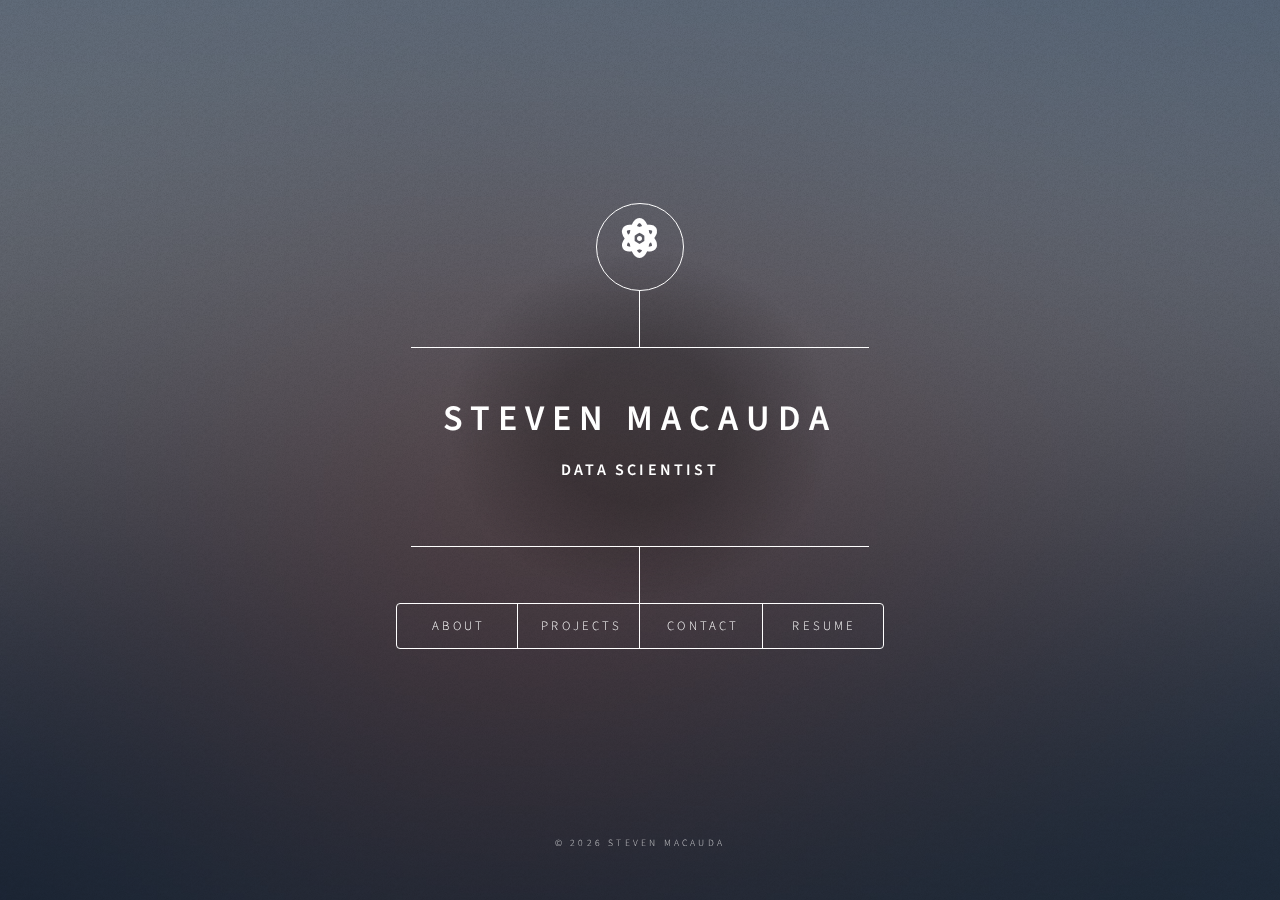
==== commit 43548387: "Update links" ====
--- a/index.html
+++ b/index.html
@@ -22,6 +22,7 @@
 						<div class="content">
 							<div class="inner">
 								<h1>Steven Macauda</h1>
+								<h3>Data Scientist</h3>
 								<p></p>	
 							</div>
 						</div>
@@ -47,12 +48,12 @@
 									<img src="images/me.jpg" alt="Me" width="250" height="400"> 
 								</center>
 
-								I have a background in experimental particle physics with the <a href="https://cms.cern/collaboration">CMS Collaboration.</a> The Compact Muon Solenoid is one of the two main detectors in the Large Hadron Collider (LHC) at <a href="https://home.cern/" style="color: green">CERN</a> in Geneva, Switzerland. In order to seek out hitherto unobserved phenomenon, an upgrade of the detector was required. 
+								I have a background in experimental particle physics with the <a href="https://cms.cern/collaboration" style="color: green">CMS Collaboration.</a> The Compact Muon Solenoid is one of the two main detectors in the Large Hadron Collider (LHC) at <a href="https://home.cern/" style="color: green">CERN</a> in Geneva, Switzerland. In order to seek out hitherto unobserved phenomenon, an upgrade of the detector was required. 
 								 <br/>
 								<center><img src="images/cms_logo.jpg" alt="CMS-logo" width="150" height="150"> <img src="images/cern_logo.jpg" alt="CERN" width="150" height="150"> <img src="images/fermilab_logo.jpeg" alt="FNAL" width="150" height="150"> <img src="images/uic_logo.jpg" alt="UIC" width="150" height="150"></center>
 								<p> 
 									During my time with the group, I worked on the Forward Pixel (FPix) Upgrade of the silicon tracker detector. 
-									This involved assessing module performance in two testing environments: a cold-box cooled to -20&#176;C at <a href="https://cms.fnal.gov/">Fermilab</a>; X-ray chambers located at <a href="https://hep.phys.uic.edu/">UIC</a>, UNL, and KU. Testing of modules was performed via <a href="https://github.com/psi46/pxar">pXar </a> a software written in C++ developed by the group. Performance was assessed using C++ and Python code and the results were uploaded to an online database.  Following graduation from UIC, I spent 3 months at CERN to prepare the modules for installation in the detector.
+									This involved assessing module performance in two testing environments: a cold-box cooled to -20&#176;C at <a href="https://cms.fnal.gov/" style="color: green">Fermilab</a>; X-ray chambers located at <a href="https://hep.phys.uic.edu/" style="color: green">UIC</a>, UNL, and KU. Testing of modules was performed via <a href="https://github.com/psi46/pxar" style="color: green">pXar </a> a software written in C++ developed by the group. Performance was assessed using C++ and Python code and the results were uploaded to an online database.  Following graduation from UIC, I spent 3 months at CERN to prepare the modules for installation in the detector.
 									In addition to the FPix Upgrade, I attended the CMS Data Analysis school at the Fermilab LPC in 2016 where we performed an analysis of top quark events using a boosted gradient decision tree analysis. 
 
 								<br/>
@@ -63,7 +64,7 @@
 								
 								<br/>
 
-								 In my free time, I have been focusing on learning everything I can about data science through online courseware, self-study of textbooks, and personal projects. Since May 2022 I have been collaborating with the Head of Data Science at COMMB through <a href="https://www.sharpestminds.com/">SharpestMinds</a>.  <br/>
+								 In my free time, I have been focusing on learning everything I can about data science through online courseware, self-study of textbooks, and personal projects. Since May 2022 I have been collaborating with the Head of Data Science at COMMB through <a href="https://www.sharpestminds.com/" style="color: green">SharpestMinds</a>.  <br/>
 
 
 
@@ -199,7 +200,7 @@
 
 								<br/><br/>
 								<ul class="icons">
-									<center><li><a href="https://github.com/smacauda/Portfolio" class="icon brands fa-github"><span class="label">GitHub</span></a></li></center>
+									<center><li><a href="https://github.com/smacauda/" class="icon brands fa-github"><span class="label">GitHub</span></a></li></center>
 								</ul> 
 
 							</article>
@@ -208,7 +209,7 @@
 						<!-- Contact -->
 							<article id="contact">
 								<h2 class="major">Contact</h2>
-								<p> <strong>Email:</strong> <a href = "mailto: steven.macauda@gmail.com">steven.macauda@gmail.com</a> 
+								<p> <strong>Email:</strong> <a href = "mailto: steven.macauda@gmail.com" style="color: green">steven.macauda@gmail.com</a> 
 
 							<!--	<form method="post" action="mailto:steven.macauda@gmail.com">
 									<div class="fields">
@@ -234,7 +235,7 @@
 
 								<ul class="icons">
 									<li><a href="https://www.linkedin.com/in/steven-macauda/" target="_blank" class="icon brands fa-linkedin"><span class="label">LinkedIn</span></a></li>
-									<li><a href="https://github.com/smacauda/Portfolio" target="_blank" class="icon brands fa-github"><span class="label">GitHub</span></a></li>
+									<li><a href="https://github.com/smacauda/" target="_blank" class="icon brands fa-github"><span class="label">GitHub</span></a></li>
 									<li><a href="https://twitter.com/stevenmacauda" class="icon brands fa-twitter" target="_blank"><span class="label">Twitter</span></a></li>
 									<li><a href="https://www.facebook.com/steve.macauda/" target="_blank" class="icon brands fa-facebook-f"><span class="label">Facebook</span></a></li>
 									<li><a href="https://www.instagram.com/smacauda23/" target="_blank" class="icon brands fa-instagram"><span class="label">Instagram</span></a></li>
@@ -255,18 +256,18 @@
 					<!-- Project 1 -->
 							<article id="project1">
 								<h2 class="major">Air Quality Forecast</h2>
-								<a href="https://air-quality-app-xl4lmy5tzq-uc.a.run.app/" target="_blank">Web app.</a> 
+								<a href="https://air-quality-app-xl4lmy5tzq-uc.a.run.app/" target="_blank" style="color: green">Web app.</a> 
 								<br/>
-								<a href="https://github.com/smacauda/AirQualityApp" target="_blank">Github repository.</a>
+								<a href="https://github.com/smacauda/AirQualityApp" target="_blank" style="color: green">Github repository.</a>
 								<p> </p>
 							</article>
 
 					<!-- Project 2 -->
 							<article id="project2">
 								<h2 class="major">Bike Rental Demand Prediction</h2>
-								<a href="https://github.com/smacauda/Portfolio/blob/main/Machine-Learning/Bikeshare-Demand-Prediction/Bike%20Sharing%20Demand%20Prediction.ipynb" target="_blank">Jupyter notebook.</a>
+								<a href="https://github.com/smacauda/Portfolio/blob/main/Machine-Learning/Bikeshare-Demand-Prediction/Bike%20Sharing%20Demand%20Prediction.ipynb" target="_blank" style="color: green">Jupyter notebook.</a>
 								<br/>
-								<a href="https://public.tableau.com/views/CapitalBikeshareStationData/StationDashboard?:language=en-US&:display_count=n&:origin=viz_share_link" target="_blank">Tableau dashboard.</a>
+								<a href="https://public.tableau.com/views/CapitalBikeshareStationData/StationDashboard?:language=en-US&:display_count=n&:origin=viz_share_link" target="_blank" style="color: green">Tableau dashboard.</a>
 								<div class='tableauPlaceholder' id='viz1660144527357' style='position: relative'><noscript><a href='#'><img alt='Station Dashboard ' src='https:&#47;&#47;public.tableau.com&#47;static&#47;images&#47;Ca&#47;CapitalBikeshareStationData&#47;StationDashboard&#47;1_rss.png' style='border: none' /></a></noscript><object class='tableauViz'  style='display:none;'><param name='host_url' value='https%3A%2F%2Fpublic.tableau.com%2F' /> <param name='embed_code_version' value='3' /> <param name='site_root' value='' /><param name='name' value='CapitalBikeshareStationData&#47;StationDashboard' /><param name='tabs' value='no' /><param name='toolbar' value='yes' /><param name='static_image' value='https:&#47;&#47;public.tableau.com&#47;static&#47;images&#47;Ca&#47;CapitalBikeshareStationData&#47;StationDashboard&#47;1.png' /> <param name='animate_transition' value='yes' /><param name='display_static_image' value='yes' /><param name='display_spinner' value='yes' /><param name='display_overlay' value='yes' /><param name='display_count' value='yes' /><param name='language' value='en-US' /></object></div>                <script type='text/javascript'>                    var divElement = document.getElementById('viz1660144527357');                    var vizElement = divElement.getElementsByTagName('object')[0];                    if ( divElement.offsetWidth > 800 ) { vizElement.style.width='100%';vizElement.style.height=(divElement.offsetWidth*0.75)+'px';} else if ( divElement.offsetWidth > 500 ) { vizElement.style.width='100%';vizElement.style.height=(divElement.offsetWidth*0.75)+'px';} else { vizElement.style.width='100%';vizElement.style.height='2427px';}                     var scriptElement = document.createElement('script');                    scriptElement.src = 'https://public.tableau.com/javascripts/api/viz_v1.js';                    vizElement.parentNode.insertBefore(scriptElement, vizElement);                </script>
 								<p> </p>
 							</article>
@@ -275,7 +276,7 @@
 							
 							<article id="project3">
 								<h2 class="major">COVID-19 Cases/Deaths</h2>
-								<a href="https://public.tableau.com/views/COVID_Map_12-22-2021/Dashboard1?:language=en-US&publish=yes&:display_count=n&:origin=viz_share_link" target="_blank">Tableau public.</a>
+								<a href="https://public.tableau.com/views/COVID_Map_12-22-2021/Dashboard1?:language=en-US&publish=yes&:display_count=n&:origin=viz_share_link" target="_blank" style="color: green">Tableau public.</a>
  								<div class='tableauPlaceholder' id='viz1660243361647' style='position: relative'><noscript><a href='#'><img alt='World Dashboard ' src='https:&#47;&#47;public.tableau.com&#47;static&#47;images&#47;CO&#47;COVID_Map_12-22-2021&#47;WorldDashboard&#47;1_rss.png' style='border: none' /></a></noscript><object class='tableauViz'  style='display:none;'><param name='host_url' value='https%3A%2F%2Fpublic.tableau.com%2F' /> <param name='embed_code_version' value='3' /> <param name='site_root' value='' /><param name='name' value='COVID_Map_12-22-2021&#47;WorldDashboard' /><param name='tabs' value='no' /><param name='toolbar' value='yes' /><param name='static_image' value='https:&#47;&#47;public.tableau.com&#47;static&#47;images&#47;CO&#47;COVID_Map_12-22-2021&#47;WorldDashboard&#47;1.png' /> <param name='animate_transition' value='yes' /><param name='display_static_image' value='yes' /><param name='display_spinner' value='yes' /><param name='display_overlay' value='yes' /><param name='display_count' value='yes' /><param name='language' value='en-US' /></object></div>                <script type='text/javascript'>                    var divElement = document.getElementById('viz1660243361647');                    var vizElement = divElement.getElementsByTagName('object')[0];                    if ( divElement.offsetWidth > 800 ) { vizElement.style.width='100%';vizElement.style.height=(divElement.offsetWidth*0.75)+'px';} else if ( divElement.offsetWidth > 500 ) { vizElement.style.width='100%';vizElement.style.height=(divElement.offsetWidth*0.75)+'px';} else { vizElement.style.width='100%';vizElement.style.height='2727px';}                     var scriptElement = document.createElement('script');                    scriptElement.src = 'https://public.tableau.com/javascripts/api/viz_v1.js';                    vizElement.parentNode.insertBefore(scriptElement, vizElement);                </script>
 								<p></p>
 							</article>
@@ -283,7 +284,7 @@
 					<!-- Project 4 -->
 							<article id="project4">
 								<h2 class="major">Data Science Demographics</h2>
-								<a href="https://public.tableau.com/views/SurveyData_16381100570680/CurrentTechnologyUsage?:language=en-US&:display_count=n&:origin=viz_share_link" target="_blank">Tableau public.</a>
+								<a href="https://public.tableau.com/views/SurveyData_16381100570680/CurrentTechnologyUsage?:language=en-US&:display_count=n&:origin=viz_share_link" target="_blank" style="color: green">Tableau public.</a>
 								<div class='tableauPlaceholder' id='viz1640021902359' style='position: relative'><object class='tableauViz'  style='display:none;'><param name='host_url' value='https%3A%2F%2Fpublic.tableau.com%2F' /> <param name='embed_code_version' value='3' /> <param name='site_root' value='' /><param name='name' value='SurveyData_16381100570680&#47;CurrentTechnologyUsage' /><param name='tabs' value='no' /><param name='toolbar' value='yes' /><param name='animate_transition' value='yes' /><param name='display_static_image' value='yes' /><param name='display_spinner' value='yes' /><param name='display_overlay' value='yes' /><param name='display_count' value='yes' /><param name='language' value='en-US' /></object></div>                <script type='text/javascript'>                    var divElement = document.getElementById('viz1640021902359');                    var vizElement = divElement.getElementsByTagName('object')[0];                    if ( divElement.offsetWidth > 800 ) { vizElement.style.width='1366px';vizElement.style.height='795px';} else if ( divElement.offsetWidth > 500 ) { vizElement.style.width='1366px';vizElement.style.height='795px';} else { vizElement.style.width='100%';vizElement.style.height='2877px';}                     var scriptElement = document.createElement('script');                    scriptElement.src = 'https://public.tableau.com/javascripts/api/viz_v1.js';                    vizElement.parentNode.insertBefore(scriptElement, vizElement);                
 							</script>
 								<p></p>
@@ -292,14 +293,14 @@
 							<!-- Project 5 -->
 							<article id="project5">
 								<h2 class="major">iPhone Demand Validation</h2>
-								<a href="https://github.com/smacauda/Portfolio/blob/main/kNN_iPhone.ipynb" target="_blank">Jupyter notebook.</a>
+								<a href="https://github.com/smacauda/Portfolio/blob/main/kNN_iPhone.ipynb" target="_blank" style="color: green">Jupyter notebook.</a>
 								<p> </p>
 							</article>
 
 							<!-- Project 6 -->
 							<article id="project6">
 								<h2 class="major">Sentiment Analysis of Amazon Reviews</h2>
-								<a href="https://github.com/smacauda/Portfolio/blob/main/Amazon_Log_Reg.ipynb" target="_blank">Jupyter notebook.</a>
+								<a href="https://github.com/smacauda/Portfolio/blob/main/Amazon_Log_Reg.ipynb" target="_blank" style="color: green">Jupyter notebook.</a>
 								<p> </p>
 							</article>
 
@@ -307,9 +308,9 @@
 							<!-- Project 7 -->
 							<article id="project7">
 								<h2 class="major">MovieLens Recommender System</h2>
-								<a href="https://github.com/smacauda/MovieLens-100k/blob/main/MovieLens-100k-SoftmaxDNN.ipynb" target="_blank">Jupyter notebook.</a>
+								<a href="https://github.com/smacauda/MovieLens-100k/blob/main/MovieLens-100k-SoftmaxDNN.ipynb" target="_blank" style="color: green">Jupyter notebook.</a>
 								<br/>
-								<a href="https://github.com/smacauda/MovieLens-100k" target="_blank">Github repository.</a>
+								<a href="https://github.com/smacauda/MovieLens-100k" target="_blank" style="color: green">Github repository.</a>
 								<p> </p>
 							</article>
 
@@ -317,14 +318,14 @@
 							<!-- Project 8 -->
 							<article id="project8">
 								<h2 class="major">Customer Churn Prediction</h2>
-								<a href="https://github.com/smacauda/Portfolio/blob/main/Machine-Learning/Churn%20Telco.ipynb" target="_blank">Jupyter notebook.</a>
+								<a href="https://github.com/smacauda/Portfolio/blob/main/Machine-Learning/Churn%20Telco.ipynb" target="_blank" style="color: green">Jupyter notebook.</a>
 								<p> </p>
 							</article>
 
 							<!-- Project 9 -->
 							<article id="project9">
 								<h2 class="major">Congressional Tweets</h2>
-								<a href="https://github.com/smacauda/Portfolio/blob/main/SQL/SQL%20Capstone%20Project.ipynb" target="_blank">Jupyter notebook.</a>
+								<a href="https://github.com/smacauda/Portfolio/blob/main/SQL/SQL%20Capstone%20Project.ipynb" target="_blank" style="color: green">Jupyter notebook.</a>
 								<p> </p>
 							</article>
 
